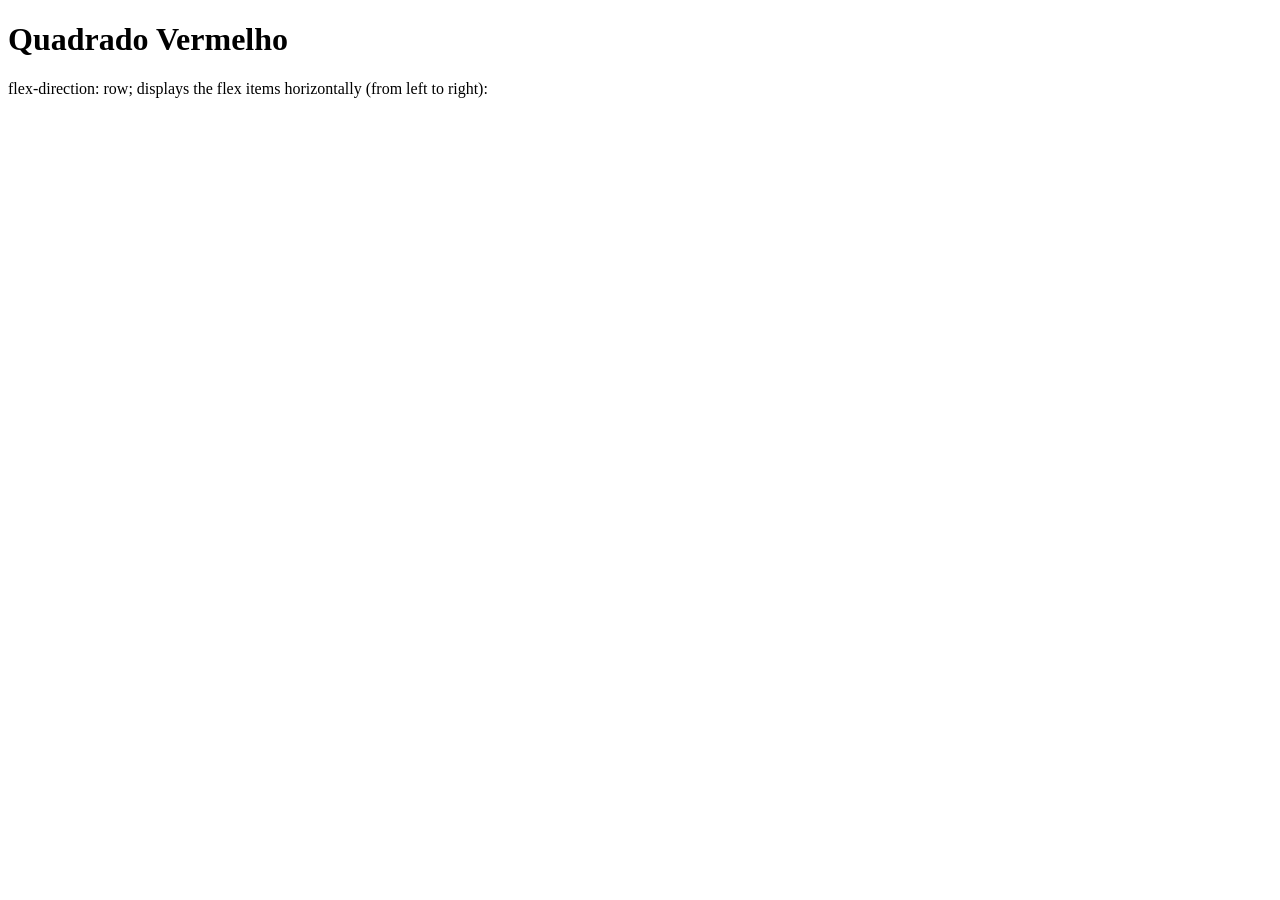
==== atividade_flex/atividade_flex.html @ acc282cc "7" ====
<!DOCTYPE html>
<html lang="pt-BR">
<head>
    <link rel="stylesheet" href="../../assets/css/style_flex.css"
    <meta charset="UTF-8">
    <title>Document</title>
    <meta name="viewport" content="width=device-width, initial-scale=1.0">
</head>
<body>
    <h1>Quadrado Vermelho</h1>
    <p>flex-direction: row; displays the flex items horizontally (from left to right):
    </p>
    <div class="container">
    <div class="quadrado"></div>

    </div>
</body>
</html>
---- assets/css/style_flex.css ----
<!DOCTYPE html>
<head>
  <style>
  .container {
    display: flex;
    flex-direction: row;
    background-color:gray;
    }
    .quadrado vermelho {
    background-color:red;
    width: 50px;
    height: 50px;
    margin: 10px;
    padding: 10px;
    text-align: center;  
    font-size: 30px;
    }
    </style>
</head>
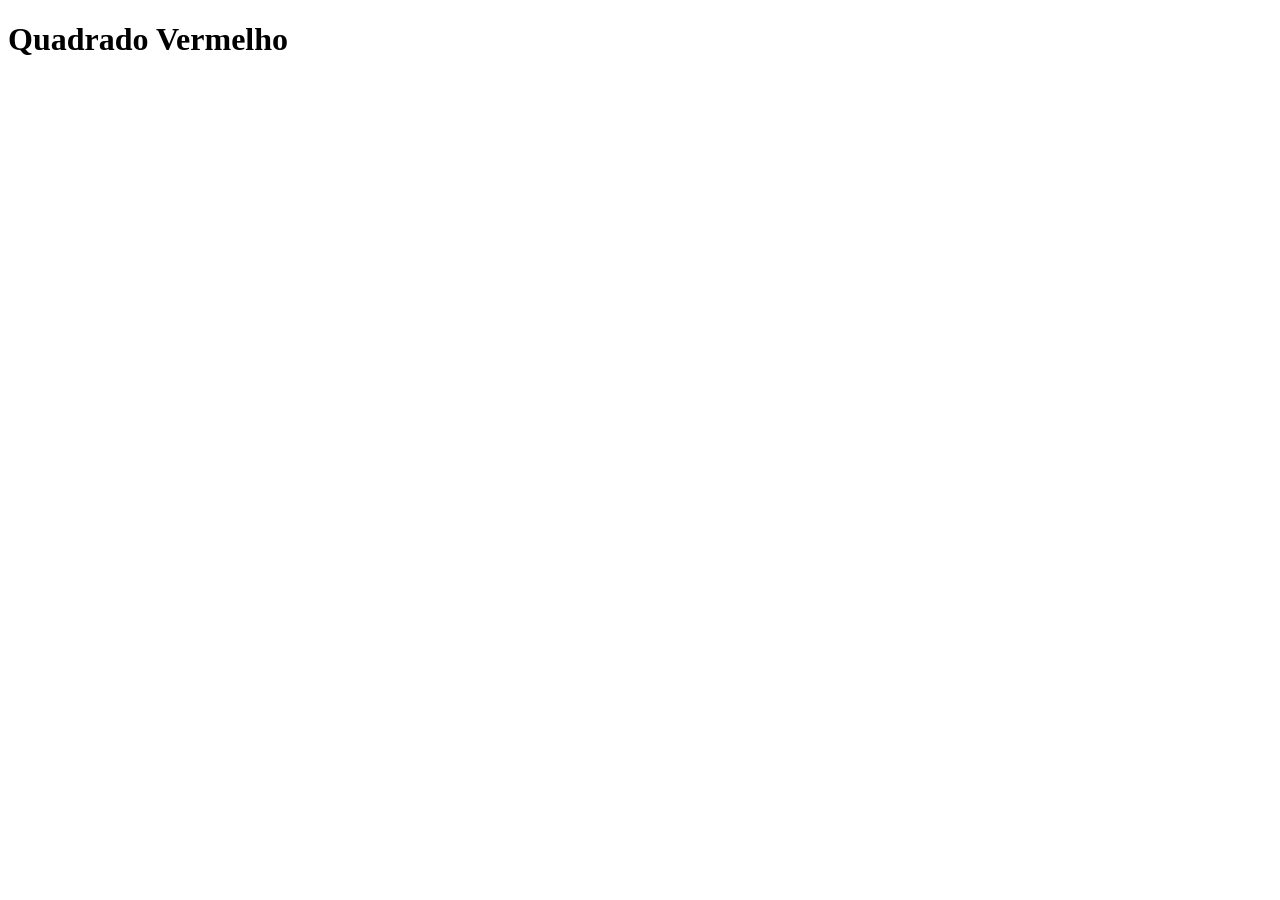
==== commit a91d2fe9: "3" ====
--- a/atividade_flex/atividade_flex.html
+++ b/atividade_flex/atividade_flex.html
@@ -1,18 +1,15 @@
 <!DOCTYPE html>
 <html lang="pt-BR">
 <head>
-    <link rel="stylesheet" href="../../assets/css/style_flex.css"
+    <link rel="stylesheet" href="../assets/css/style_flex.css">
     <meta charset="UTF-8">
     <title>Document</title>
     <meta name="viewport" content="width=device-width, initial-scale=1.0">
 </head>
 <body>
     <h1>Quadrado Vermelho</h1>
-    <p>flex-direction: row; displays the flex items horizontally (from left to right):
-    </p>
     <div class="container">
-    <div class="quadrado"></div>
-
+    <div class="quadrado flex-direction: row; displays the flex items horizontally (from left to right):"></div>
     </div>
 </body>
 </html>
--- a/assets/css/style_flex.css
+++ b/assets/css/style_flex.css
@@ -1,19 +1,12 @@
-<!DOCTYPE html>
-<head>
-  <style>
-  .container {
+.container {
     display: flex;
     flex-direction: row;
     background-color:gray;
     }
-    .quadrado vermelho {
+  .quadrado vermelho {
     background-color:red;
     width: 50px;
     height: 50px;
     margin: 10px;
     padding: 10px;
-    text-align: center;  
-    font-size: 30px;
-    }
-    </style>
-</head>+    }
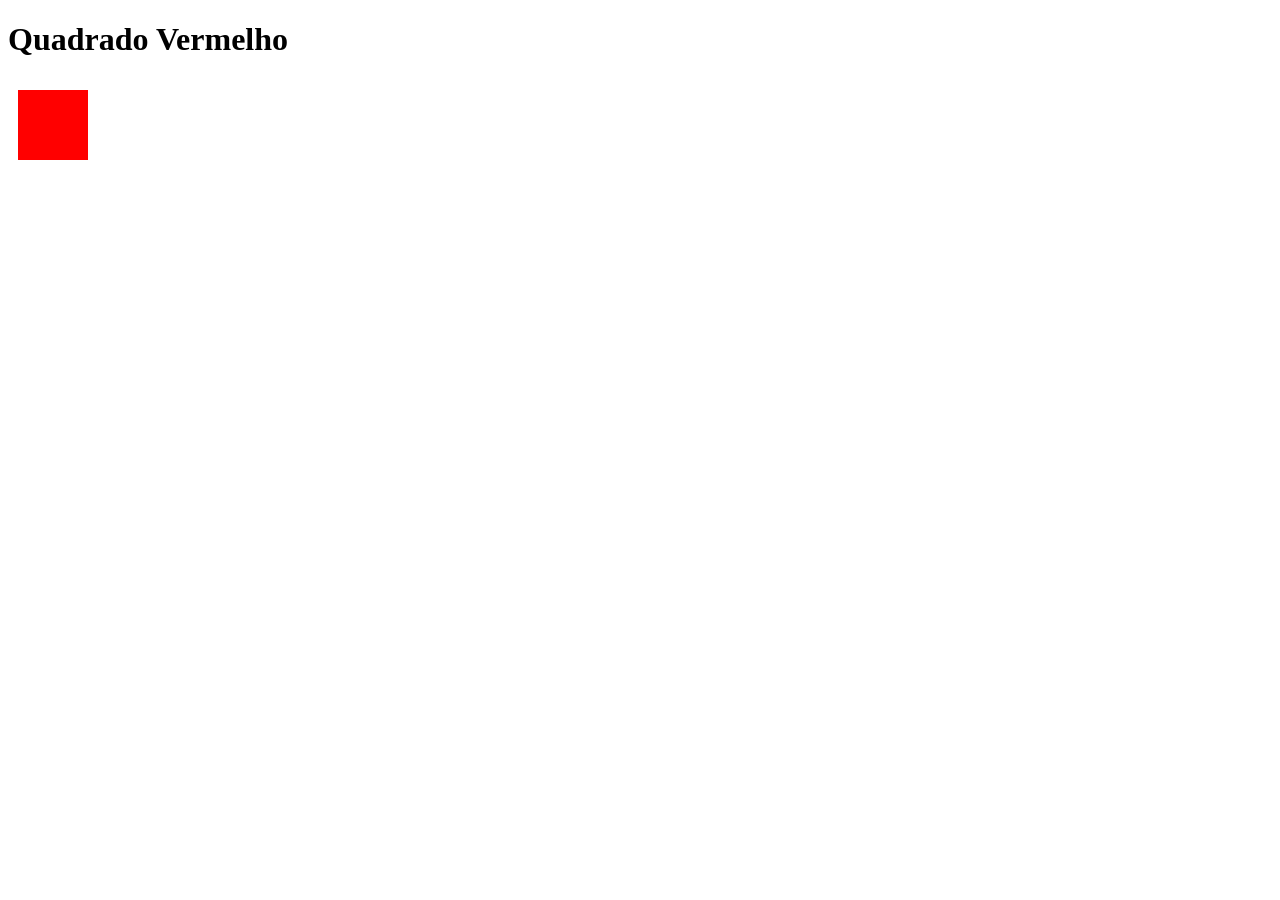
==== commit 0ee3e4c6: "4" ====
--- a/atividade_flex/atividade_flex.html
+++ b/atividade_flex/atividade_flex.html
@@ -8,8 +8,8 @@
 </head>
 <body>
     <h1>Quadrado Vermelho</h1>
-    <div class="container">
-    <div class="quadrado flex-direction: row; displays the flex items horizontally (from left to right):"></div>
+    <div class="container"></div>
+    <div class="quadrado"></div>
     </div>
 </body>
 </html>
--- a/assets/css/style_flex.css
+++ b/assets/css/style_flex.css
@@ -3,7 +3,8 @@
     flex-direction: row;
     background-color:gray;
     }
-  .quadrado vermelho {
+
+  .quadrado {
     background-color:red;
     width: 50px;
     height: 50px;
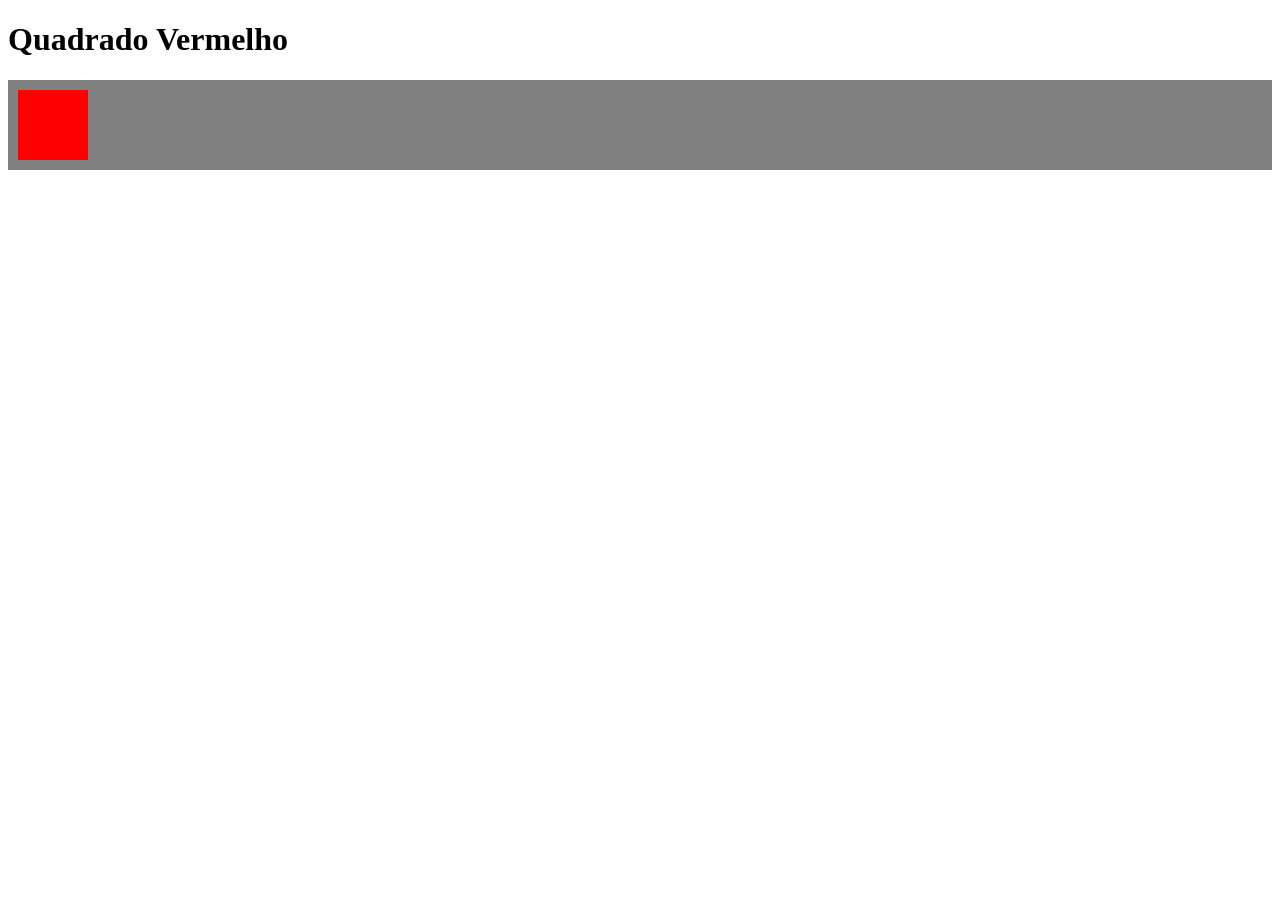
==== commit 05f6f60c: "6" ====
--- a/atividade_flex/atividade_flex.html
+++ b/atividade_flex/atividade_flex.html
@@ -1,15 +1,14 @@
 <!DOCTYPE html>
 <html lang="pt-BR">
-<head>
-    <link rel="stylesheet" href="../assets/css/style_flex.css">
-    <meta charset="UTF-8">
-    <title>Document</title>
-    <meta name="viewport" content="width=device-width, initial-scale=1.0">
-</head>
-<body>
-    <h1>Quadrado Vermelho</h1>
-    <div class="container"></div>
-    <div class="quadrado"></div>
-    </div>
-</body>
+    <head>
+        <link rel="stylesheet" href="../assets/css/style_flex.css">
+        <meta charset="UTF-8">
+        <title>Document</title>
+        <meta name="viewport" content="width=device-width, initial-scale=1.0">
+    </head>
+    <body>
+        <h1>Quadrado Vermelho</h1>
+        <div class="container"><div class="quadrado"></div></div>
+        
+    </body>
 </html>
--- a/assets/css/style_flex.css
+++ b/assets/css/style_flex.css
@@ -1,13 +1,13 @@
 .container {
-    display: flex;
-    flex-direction: row;
-    background-color:gray;
-    }
+  display: flex;
+  flex-direction: row;
+  background-color:gray;
+}
 
-  .quadrado {
-    background-color:red;
-    width: 50px;
-    height: 50px;
-    margin: 10px;
-    padding: 10px;
-    }+.quadrado {
+  background-color:red;
+  width: 50px;
+  height: 50px;
+  margin: 10px;
+  padding: 10px;
+}
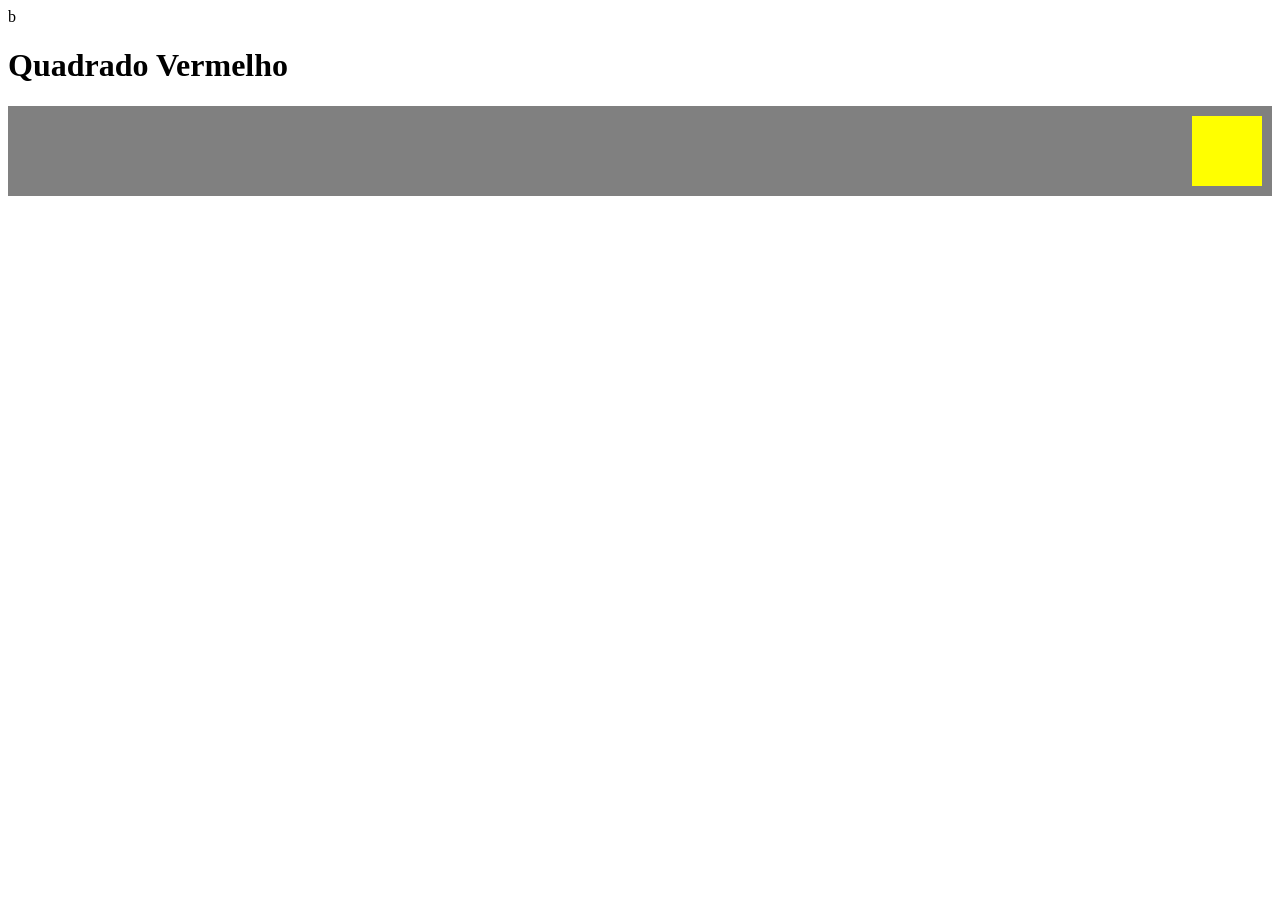
==== commit 866d6803: "alt1" ====
--- a/atividade_flex/atividade_flex.html
+++ b/atividade_flex/atividade_flex.html
@@ -1,4 +1,4 @@
-<!DOCTYPE html>
+b<!DOCTYPE html>
 <html lang="pt-BR">
     <head>
         <link rel="stylesheet" href="../assets/css/style_flex.css">
--- a/assets/css/style_flex.css
+++ b/assets/css/style_flex.css
@@ -1,6 +1,10 @@
 .container {
   display: flex;
   flex-direction: row;
+  align-items: center;
+  justify-content: flex-start;
+  justify-content: center;
+  justify-content: flex-end;
   background-color:gray;
 }
 
@@ -10,4 +14,20 @@
   height: 50px;
   margin: 10px;
   padding: 10px;
+}
+
+.quadrado {
+  background-color: blue;
+  width: 50px;
+  height: 50px;
+  margin: 10px;
+  padding: 10px;
+}
+
+.quadrado {
+  background-color: yellow;
+  width: 50px;
+  height: 50px;
+  margin: 10px;
+  padding: 10px;
 }
